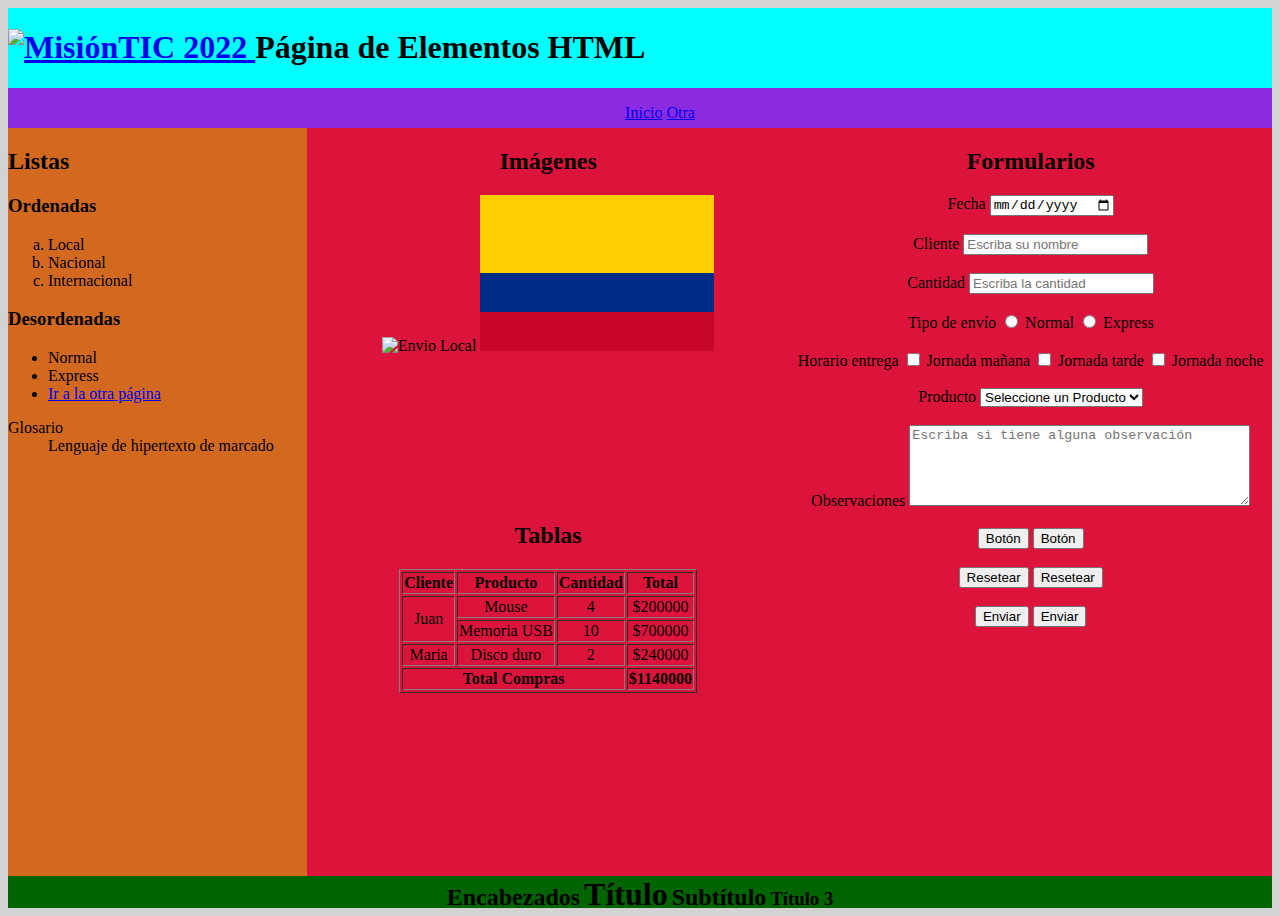
==== index.html @ 42dc4fba "Maquetación CSS, GRID y Responsive Design" ====
<!DOCTYPE html>
<html lang="en">
<head>
    <meta charset="UTF-8">
    <meta http-equiv="X-UA-Compatible" content="IE=edge">
    <meta name="viewport" content="width=device-width, initial-scale=1.0">
    <title>Listado de Compras</title>

    <style>
        body{
            background-color: lightgrey;
            display: grid;
            grid-template-columns: 1fr, 2fr;
            grid-template-rows: 80px 40px 1fr 32px ;
            grid-auto-rows: 256px;
            height: 100vh;
        }

        header{
            background-color: aqua;
            grid-column: 1 / 3;
        }
        nav{
            background-color: blueviolet;
            grid-column: 1 / 3;
            text-align: center;
        }
        nav li{
            display: inline-block;
        }
        aside{
            background-color: chocolate;
        }
        main{
            background-color: crimson;
            text-align: center;
            display: grid;
            grid-template-columns: 1fr 1fr;
            grid-template-rows: 1fr 1fr;
        }
        footer{
            background-color: darkgreen;
            grid-column: 1 / 3;
            text-align: center;
        }

        footer h1, footer h2, footer h3{
            display: inline-block;
            margin: 0;
        }
        .formulario{
            grid-column: 2 / 3;
            grid-row: 1 / span 2;
        }
        .tablas table{
            margin: auto;
        }

    </style>



</head>
<body>
    <header>
         <!-- Logo de la página -->
         <h1 class="fondo_naranja">
            <a target="_blank" href="https://misiontic2022.mintic.gov.co/mtv2/assets/assets/images/logo-mision.png">
                <img width="80px" src="https://misiontic2022.mintic.gov.co/mtv2/assets/assets/images/logo-mision.png" alt="MisiónTIC 2022"/>                
            </a>
            Página de Elementos HTML
        </h1>
    </header>
    <nav>
        <ul>
            <li>
                <a href="#">Inicio</a>
            </li>
            <li>
                <a href="otra.html">Otra</a>
            </li>
        </ul>
    </nav>
    <aside>
        <h2>Listas</h2>
            <h3 class="fondo_naranja">Ordenadas</h3>
            <ol type="a">
                <li>Local</li>
                <li>Nacional</li>
                <li>Internacional</li>
            </ol>
            <h3>Desordenadas</h3>
            <ul id="desordenadas">
                <li>Normal</li>
                <li class="fondo_naranja">Express</li>
                <li>
                    <a href="otra.html">Ir a la otra página</a> 
                </li>
            </ul>
            <dt>Glosario
                <dd>Lenguaje de hipertexto de marcado</dd>
            </dt>
    </aside>
    <main>
        <div class="imagenes">
            <h2>Imágenes</h2>
            <img id="santander" height="156px" 
            src="https://upload.wikimedia.org/wikipedia/commons/thumb/5/53/Flag_of_Santander_Department.svg/1200px-Flag_of_Santander_Department.svg.png" 
            alt="Envio Local"/>
            <img height="156px" src="img/Flag_of_Colombia.svg.png" alt="Envío Nacional">
        </div>
        <div class="tablas">    
            <h2>Tablas</h2>
            <table border="1" widht="50%">
                <thead>
                    <tr>
                        <th>Cliente</th>
                        <th>Producto</th>
                        <th class="fondo_naranja">Cantidad</th>
                        <th>Total</th>
                    </tr>
                </thead>
                <tbody>
                    <tr>
                        <td rowspan="2">Juan</td>
                        <td>Mouse</td>
                        <td>4</td>
                        <td>$200000</td>
                    </tr>
                    <tr>
                        <td>Memoria USB</td>
                        <td>10</td>
                        <td class="fondo_naranja">$700000</td>
                    </tr>
                    <tr>
                        <td>Maria</td>
                        <td>Disco duro</td>
                        <td>2</td>
                        <td>$240000</td>
                    </tr>
                </tbody>
                <tfoot>
                    <tr>
                        <th colspan="3">Total Compras</th>
                        <th>$1140000</th>
                    </tr>
                </tfoot>
            </table>
        </div>
        <div class="formulario">
            <h2>Formularios</h2>
            <form action="#" method="post">
                <label for="fecha">Fecha</label>
                <input type="date" name="fecha"/>
                <br/> <br/>
                <label for="cliente">Cliente</label>
                <input class="fondo_naranja" required type="text" name="cliente" placeholder="Escriba su nombre"/>
                <br/> <br/>
                <label for="cantidad">Cantidad</label>
                <input type="number" name="cantidad" placeholder="Escriba la cantidad"/>
                <br/> <br/>
                <label for="envio">Tipo de envío</label>
                <input type="radio" name="envio" value="N"> Normal
                <input type="radio" name="envio" value="E"> Express
                <br/> <br/>
                <label for="">Horario entrega</label>                
                <input type="checkbox" name="horarios[]" value="1"> Jornada mañana
                <input type="checkbox" name="horarios[]" value="2"> Jornada tarde
                <input type="checkbox" name="horarios[]" value="3"> Jornada noche
                <br/> <br/>
                <label for="producto">Producto</label>
                <select name="producto">
                    <option value="-1">Seleccione un Producto</option>
                    <option value="1">Memoria USB</option>
                    <option value="2">Disco Duro</option>
                    <option value="3">Mouse</option>
                    <option value="4">Pantalla LCD</option>
                </select>
                <br/> <br/>
                <label for="observaciones">Observaciones</label>
                <textarea placeholder="Escriba si tiene alguna observación" name="observaciones" cols="40" rows="5"></textarea>
                <br><br>
                <input type="button" name= "boton" value="Botón">
                <button type="button" name="boton2">Botón</button>
                <br><br>
                <input type="reset" value="Resetear">
                <button type="reset">Resetear</button>
                <br><br>
                <input type="submit" name="enviar" value="Enviar">
                <button class="fondo_naranja">Enviar</button>
            </form>

        </div>
        
    </main>
    <footer>
        <h2>Encabezados</h2>
            <h1>Título</h1>
            <h2>Subtítulo</h2>
            <h3>Título 3</h3>
    </footer>

</body>
</html>
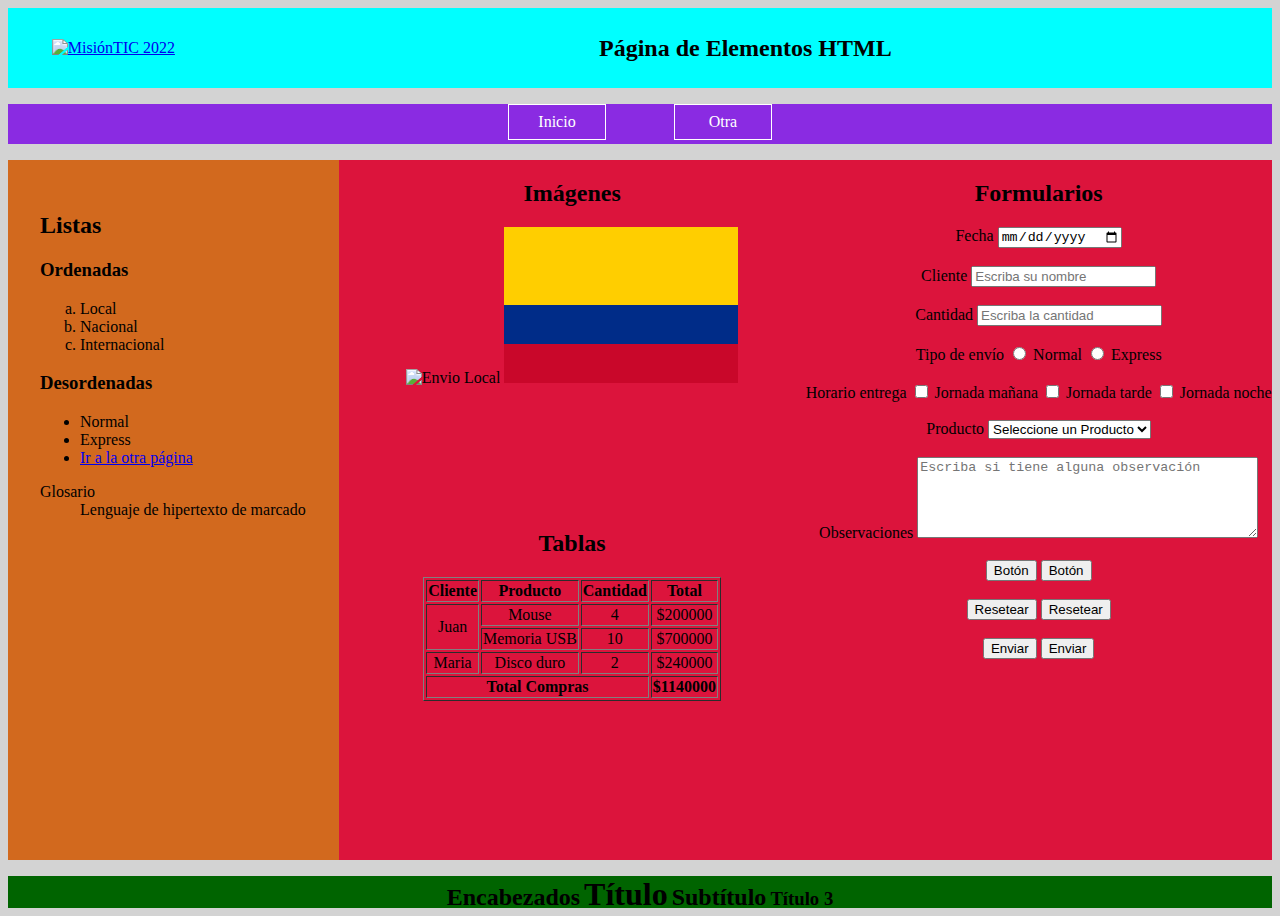
==== commit 561897c1: "Se aplica css responsive" ====
--- a/index.html
+++ b/index.html
@@ -10,29 +10,95 @@
         body{
             background-color: lightgrey;
             display: grid;
-            grid-template-columns: 1fr, 2fr;
-            grid-template-rows: 80px 40px 1fr 32px ;
-            grid-auto-rows: 256px;
+            grid-template-rows: 5rem 5rem 1fr 1fr 2rem ;
+            grid-auto-rows: 16rem;
+            row-gap: 1rem;
             height: 100vh;
         }
 
         header{
             background-color: aqua;
-            grid-column: 1 / 3;
+            text-align: center;
+            display: grid;
+            grid-template-columns: 1fr 5fr;
+            align-items: center;
+            justify-items: center;
+        }
+        header h1{
+            font-size: 1.5rem;
+            min-width: max-content;
         }
         nav{
             background-color: blueviolet;
-            grid-column: 1 / 3;
-            text-align: center;
+            text-align: center;
+        }
+
+        nav ul{
+            margin: 0;
+            padding: 0;
         }
         nav li{
             display: inline-block;
+            border: 1px solid white;
+            width: 5rem;
+            padding: 1rem;
+            margin: 1rem 2rem;
+        }
+        nav a{
+            color: white;
+            text-decoration: none;
         }
         aside{
             background-color: chocolate;
+            padding: 2rem;
         }
         main{
-            background-color: crimson;
+            background-color: crimson;            
+            text-align: center;
+            display: grid;
+
+        }
+        footer{
+            background-color: darkgreen;
+            text-align: center;
+        }
+
+        footer h1, footer h2, footer h3{
+            display: inline-block;
+            margin: 0;
+        }
+
+        @media screen and (min-width: 768px) and (max-width: 1024px) {
+            body{
+                background-color: black;
+            }
+        }
+
+        @media screen and (min-width:1024px){
+            body{
+            grid-template-columns: 1fr, 2fr;
+            grid-template-rows: 5rem 2.5rem 1fr 2rem ;
+        }
+
+        header{
+            background-color: aqua;
+            grid-column: 1 / 3;
+        }
+        nav{
+            background-color: blueviolet;
+            grid-column: 1 / 3;
+            text-align: center;
+        }
+        nav li{
+            display: inline-block;
+            margin: 0 2rem;
+            padding: 0.5rem;
+        }
+        aside{
+            background-color: chocolate;
+        }
+        main{
+            background-color: crimson;            
             text-align: center;
             display: grid;
             grid-template-columns: 1fr 1fr;
@@ -55,6 +121,59 @@
         .tablas table{
             margin: auto;
         }
+        }
+       
+        /*
+        body{
+            background-color: lightgrey;
+            display: grid;
+            grid-template-columns: 1fr, 2fr;
+            grid-template-rows: 5rem 2.5rem 1fr 2rem ;
+            grid-auto-rows: 16rem;
+            height: 100vh;
+        }
+
+        header{
+            background-color: aqua;
+            grid-column: 1 / 3;
+        }
+        nav{
+            background-color: blueviolet;
+            grid-column: 1 / 3;
+            text-align: center;
+        }
+        nav li{
+            display: inline-block;
+        }
+        aside{
+            background-color: chocolate;
+        }
+        main{
+            background-color: crimson;            
+            text-align: center;
+            display: grid;
+            grid-template-columns: 1fr 1fr;
+            grid-template-rows: 1fr 1fr;
+        }
+        footer{
+            background-color: darkgreen;
+            grid-column: 1 / 3;
+            text-align: center;
+        }
+
+        footer h1, footer h2, footer h3{
+            display: inline-block;
+            margin: 0;
+        }
+        .formulario{
+            grid-column: 2 / 3;
+            grid-row: 1 / span 2;
+        }
+        .tablas table{
+            margin: auto;
+        }
+ 
+         */
 
     </style>
 
@@ -64,10 +183,10 @@
 <body>
     <header>
          <!-- Logo de la página -->
+         <a target="_blank" href="https://misiontic2022.mintic.gov.co/mtv2/assets/assets/images/logo-mision.png">
+             <img width="80px" src="https://misiontic2022.mintic.gov.co/mtv2/assets/assets/images/logo-mision.png" alt="MisiónTIC 2022"/>                
+         </a>
          <h1 class="fondo_naranja">
-            <a target="_blank" href="https://misiontic2022.mintic.gov.co/mtv2/assets/assets/images/logo-mision.png">
-                <img width="80px" src="https://misiontic2022.mintic.gov.co/mtv2/assets/assets/images/logo-mision.png" alt="MisiónTIC 2022"/>                
-            </a>
             Página de Elementos HTML
         </h1>
     </header>
